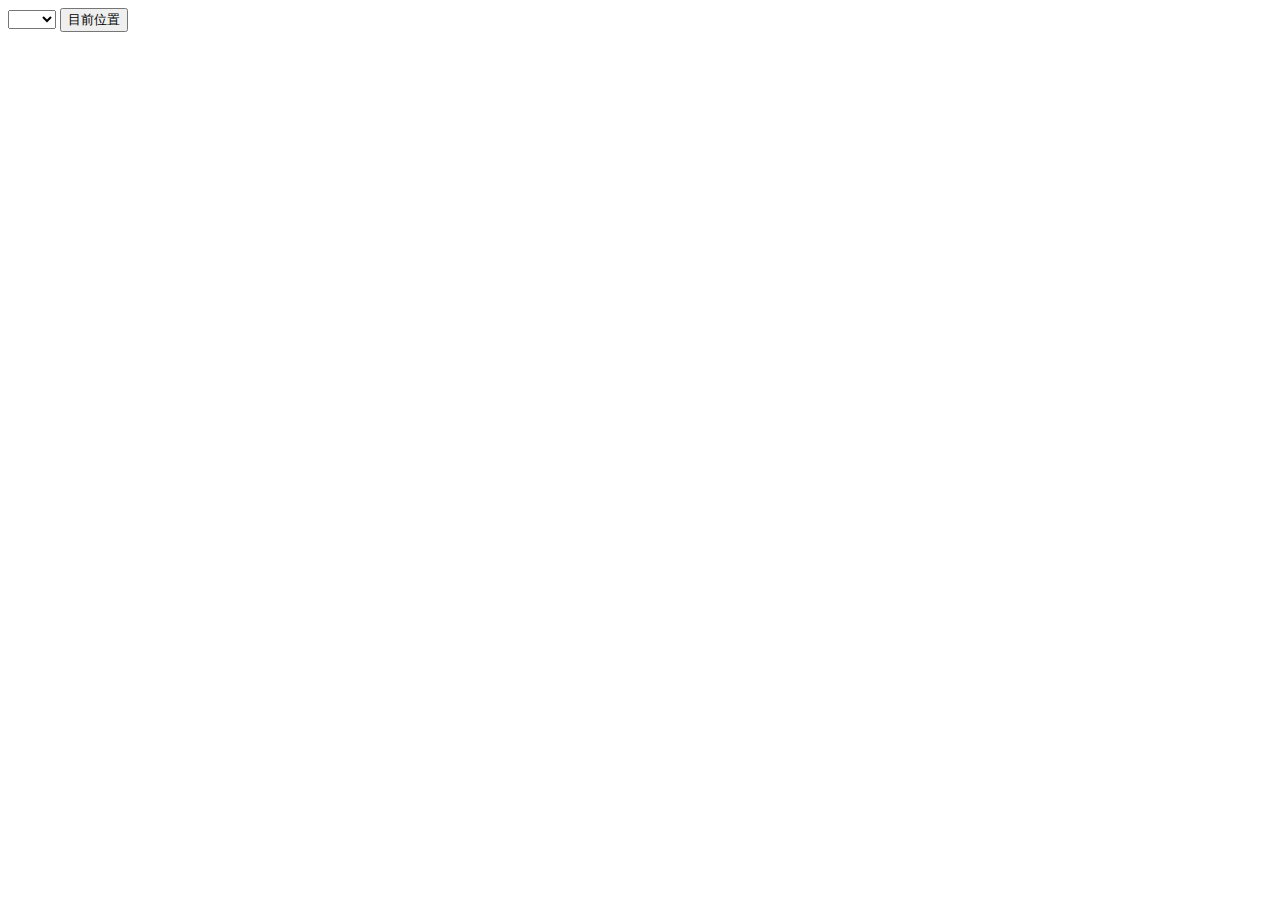
==== weather/index.html @ db904e1c "Update for weather" ====
<!DOCTYPE html>
<html>
<head>
<meta charset="utf-8">
<title></title>
<link rel="stylesheet" href="">
</head>
<body>
<select id="citySelect">
</select>
<button id="currentLocationBtn">目前位置</button>
<br>
<div id="result"></div>
<script src="https://code.jquery.com/jquery-3.6.0.min.js"></script>
<script src="main.js"></script>
</body>
</html>
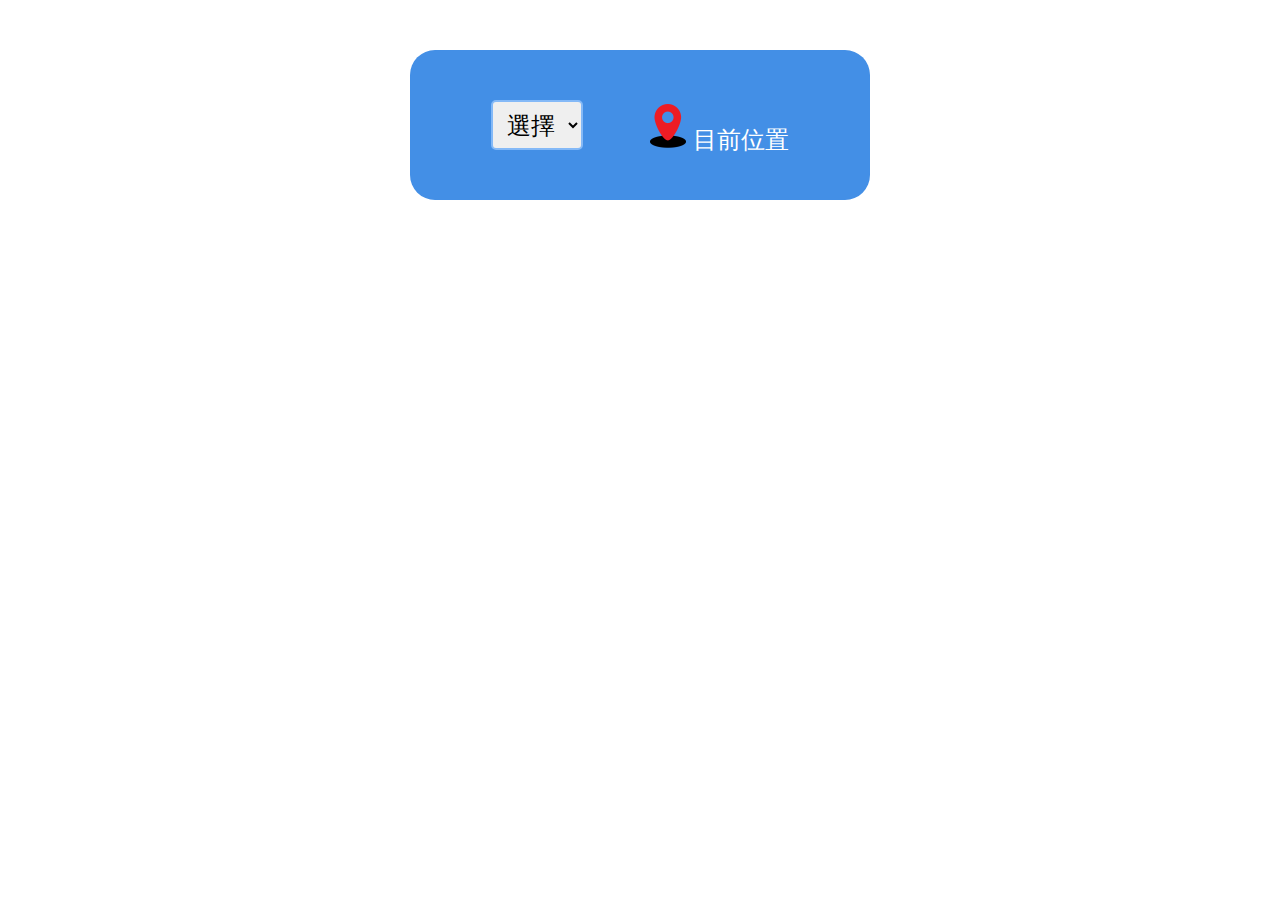
==== commit 90f2c8c7: "Update for wk1" ====
--- a/weather/index.html
+++ b/weather/index.html
@@ -1,17 +1,31 @@
 <!DOCTYPE html>
 <html>
+
 <head>
-<meta charset="utf-8">
-<title></title>
-<link rel="stylesheet" href="">
+    <meta charset="utf-8">
+    <title></title>
+    <link rel="stylesheet" href="style.css">
+
 </head>
+
 <body>
-<select id="citySelect">
-</select>
-<button id="currentLocationBtn">目前位置</button>
-<br>
-<div id="result"></div>
-<script src="https://code.jquery.com/jquery-3.6.0.min.js"></script>
-<script src="main.js"></script>
+    <div id="main">
+        <div id="nav">
+            <select id="citySelect"></select>
+            <div id="location"> 
+                <img id="currentLocationBtn" src="location.png" alt="">
+                <p>目前位置</p>
+            </div>
+           
+        </div>
+
+        <!-- <button id="currentLocationBtn">目前位置</button> -->
+        <br>
+        <div id="result"></div>
+    </div>
+
+    <script src="https://code.jquery.com/jquery-3.6.0.min.js"></script>
+    <script src="main.js"></script>
 </body>
+
 </html>--- a/weather/style.css
+++ b/weather/style.css
@@ -0,0 +1,51 @@
+body{
+    text-align: center;
+    color: white;
+}
+#main {
+width: 400px;
+background-color: rgb(67, 143, 230);
+padding: 30px;
+margin: 50px auto;
+border-radius: 25px;
+align-items: center;
+
+
+}
+
+#citySelect{
+    height: 50px;
+    font-size: 24px;
+    padding: 5px 10px;
+    border: 2px solid rgb(132, 185, 247);
+    border-radius: 5px;
+    margin:0px 60px 0px 0;
+}
+#nav{
+ padding: 20px;
+ display: inline-flex;
+}
+
+
+img {
+    width: 150px;
+    object-fit:cover;
+}
+#currentLocationBtn:hover {
+    width: 55px;
+    box-shadow: 5px gray;
+    object-fit:cover;
+}
+p{
+    font-size: 24px;
+    color: white;
+}
+#currentLocationBtn{
+    width: 50px;
+
+}
+
+#location{
+    height: 50px;
+    display: inline-flex;
+}